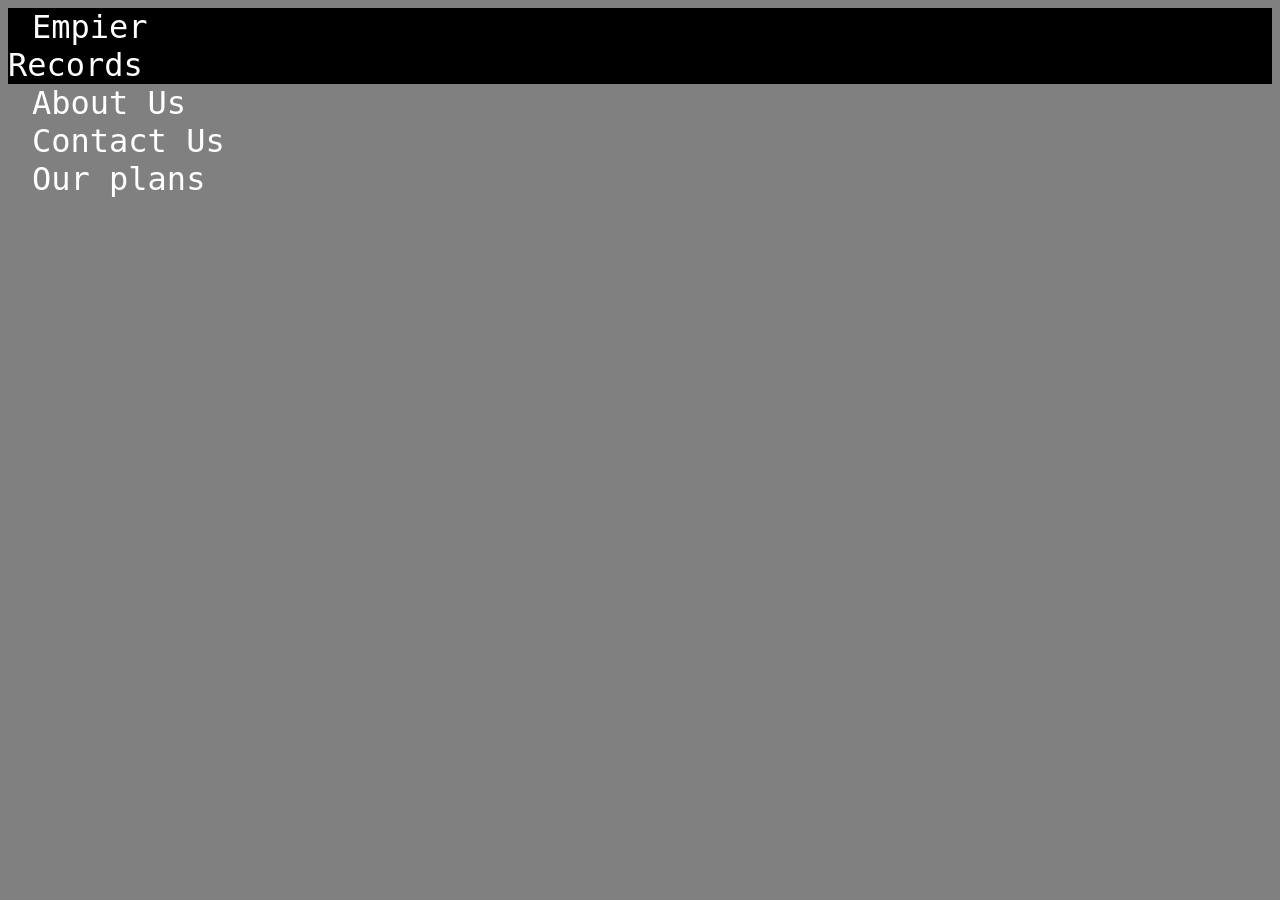
==== pages.html @ 25123842 "added files" ====
<!DOCTYPE html>
<html lang="en">
<head>
    <meta charset="UTF-8">
    <title>Title</title>
    <link rel="stylesheet" href="style.css">
</head>
<body>
<DIV class="bar">
    <a href="index.html" class="Home">Empier Records</a>
</DIV>
<a href="about.html" class="about">About Us</a>
<br>
<a href="contact.html" class="contact">Contact Us</a>
<br>
<a href="plans.html" class="plans">Our plans </a>
</body>
</html>
---- style.css ----
a, h1, p{
    color: white;
    font-family: "JetBrains Mono", monospace;
}
a{
    text-decoration: none;
    font-size: 2rem;
    padding: 1.5rem;
}
.Home{
    padding-right: 5rem;
    margin-right: 65rem;
}
.bar{
    background-color: black;
}
body{
    background: gray;
}
h1{
    font-size: 4rem;
}
p{
    font-size: 1.5rem;
}
.burger{
    height: 3rem;
}
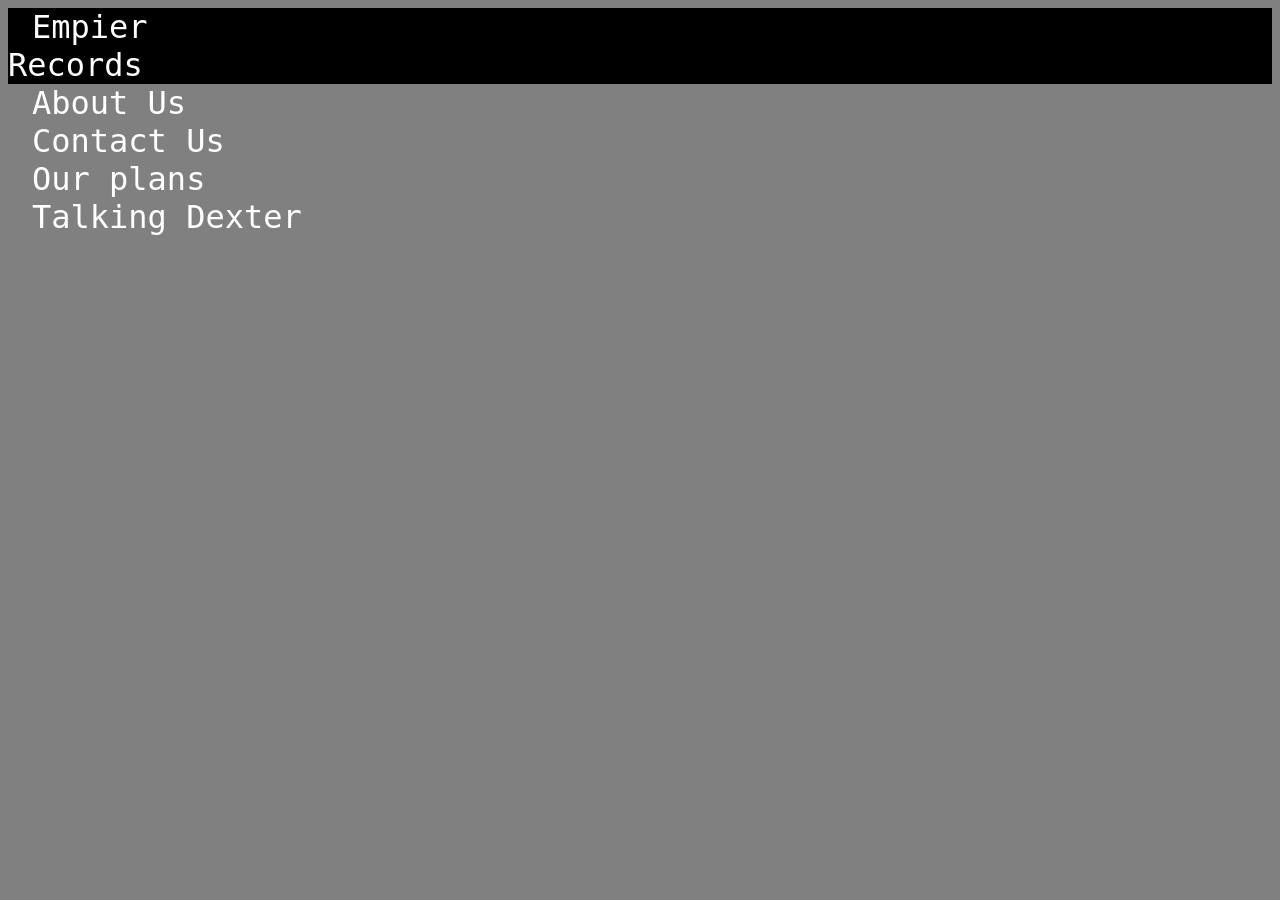
==== commit fe8fb308: "Update pages.html" ====
--- a/pages.html
+++ b/pages.html
@@ -14,5 +14,7 @@
 <a href="contact.html" class="contact">Contact Us</a>
 <br>
 <a href="plans.html" class="plans">Our plans </a>
+<br>
+<a href="talkingdexter.html" class="td">Talking Dexter</a>
 </body>
-</html>+</html>
